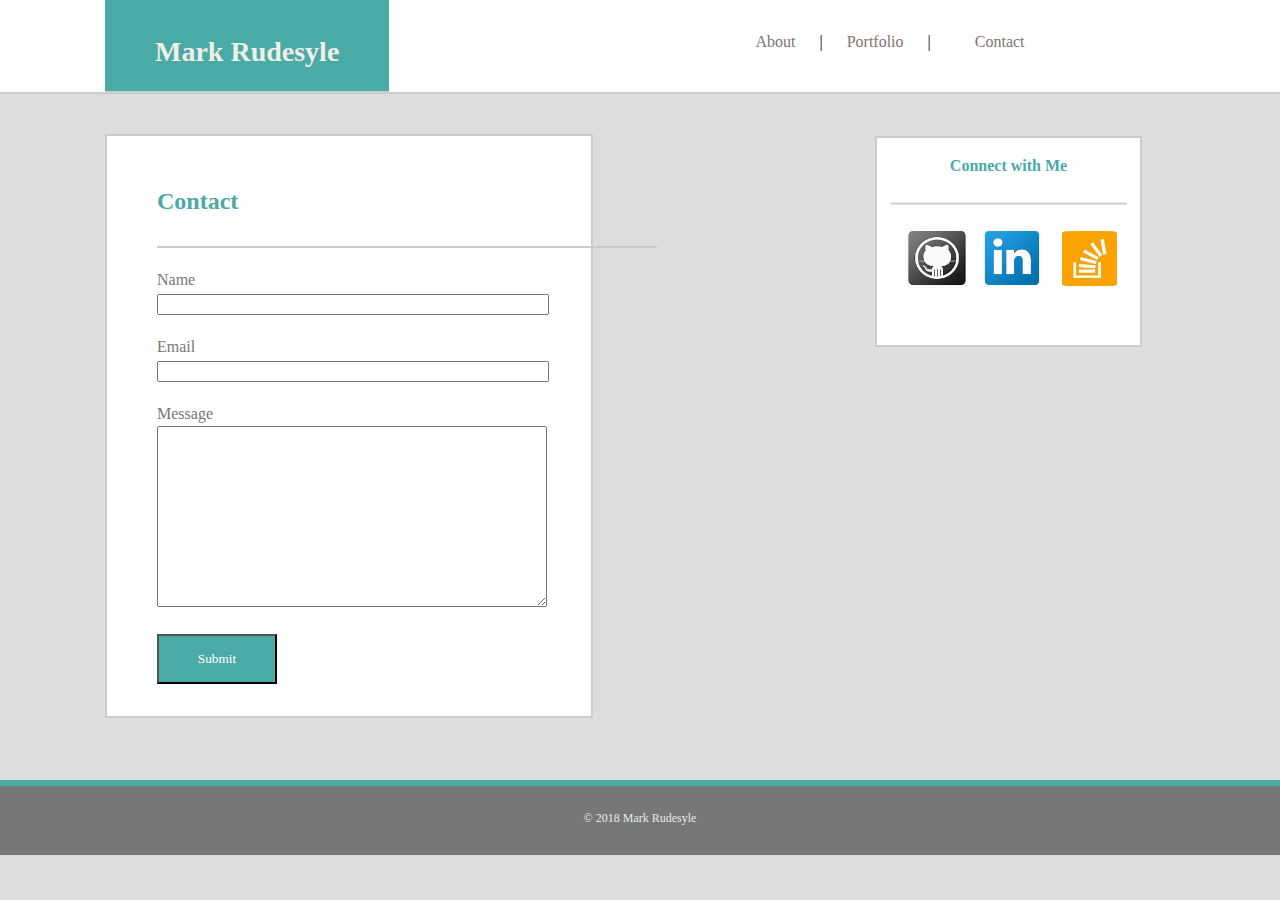
==== contact.html @ f1a102ec "Uploaded completed files" ====
<!DOCTYPE html>
<html lang="en">

<head>
    <meta charset="UTF-8">
    <meta name="viewport" content="width=device-width, initial-scale=1.0">
    <meta http-equiv="X-UA-Compatible" content="ie=edge">
    <link href="assets/css/reset.css" rel="stylesheet" />
    <link href="assets/css/style.css" rel="stylesheet" />
    <title>Contact</title>
</head>

<body>
    <header>
        <div class="logo">
            <h1>Mark Rudesyle</h1>
        </div>

        <nav class="nav-bar">
            <ul>
                <li>
                    <a href="index.html"> About</a>
                </li>
                <li>|</li>
                <li>
                    <a href="portfolio.html"> Portfolio</a>
                </li>
                <li>|</li>
                <li></li>
                <a href="contact.html"> Contact </a>
                </li>
            </ul>
        </nav>

    </header>

    <div class="container">
        <section id="main-bio">
            <div class="main-panel">
                <h2>Contact</h2>
            </div>
            <div>
                <p>
                    <label for="Name">Name</label>
                </p>
            </div>
            <input class="input-boxes" id="Name" name="Name">
            <div>
                <p>
                    <label for="Email">Email</label>
                </p>
            </div>
            <input class="input-boxes" id="Email" name="Email">

            <div>
                <p>
                    <label for="Maessage">Message</label>
                </p>
            </div>
            <textarea id="textarea1" name="text_1" ></textarea>
            <input name="Submit" class="btn" type="submit" value="Submit" >



        </section>
        <section class="connect-panel">
            <div class="connect-div">
                <h3>Connect with Me</h3>
            </div>
            <div>
                <img class="img-git" alt="git" src="assets/images/git.jpg">
                <img class="img-li" alt="linkedin" src="assets/images/linkedin.jpg">
                <img class="img-so" alt="stackoverflow" src="assets/images/stackoverflow.jpg">
            </div>
        </section>
    </div>

    <footer class="site-footer">
        <p id="footer-p">
            <span>&copy; 2018 Mark Rudesyle</span>
        </p>
    </footer>


</body>

</html>
---- assets/css/style.css ----
body {
    background-color: #dddddd;
    margin: 0;
    padding: 0;
    font-family: Georgia, 'Times New Roman', Times, serif;
    font-size: 16px;
    line-height: 150%;
}

header{
    background-color: white;
}

.logo {
    background: #4aaaa5;
    position: absolute;
    padding: 40px 50px;
    height: 11px;
    text-align: center;
    left: 105px;
    border-bottom: 2px solid #cccccc;
}

.nav-bar{
    text-align: center;
    padding: 30px 0px 52px 500px;
    font-size: 16px;
    max-width: 100%;
    height: 10px;
    max-width: 100%;
    background-color: white;
    border-bottom: 2px solid #cccccc;
}

li{
    display: inline;
    margin: 0px 20px 10px 0px;
}

a:link{
    color: #7e7575;
    text-decoration: none;
}
a:hover {
    color: coral;
}

h1 {
    color: #efeee7;
    text-align: center;
    font-size: 28px;
    font-weight: bold;
}


h2, h3{
    color: #4aaaa5;
    text-align: left;
    line-height: 50px;
    padding-bottom: 20px;
    font-weight: bold;
}


h2{
    font-size: 24px;
}

h3{
    font-size: 16px;
    text-align: center;
}


P{
    color: #777777;
}


.container, .connect-panel{
    background: #ffffff;
    border: 2px solid #cccccc;
}

.container {
    margin: 40px auto;
    position: absolute;
    padding: 40px 50px;
    height: 500px;
    width: 30%;
    text-align: justify;
    left: 105px; 
    display: flex;   
}

.main-panel{
    width: 500px;
    border-bottom: 2px solid #cccccc;
    margin-bottom: 20px;
}

.connect-panel {
    position:absolute;
    left:768px;
    top:0px;
    width:263px;
    height:207px;
}
.connect-div{
    width: 90%;
    border-bottom: 2px solid #cccccc;
    position: relative;
    top: 20%;
    left: 50%;
    height: 30%;
    transform: translate(-50%, -60%);
}

#main-bio, #me-image {
    float:left;
}

#main-bio {
    width: 100%;
}

#me-image {
    margin-right: 20px;
    width: 200px;
    height: 200px;

}

.img-git{
    position:absolute;
    left:30px;
    top:90px;
    width:60px;
    height:60px;
}

.img-li{
    position:absolute;
    left:105px;
    top:90px;
    width:60px;
    height:60px;
}

.img-so{
    position:absolute;
    left:185px;
    top:93px;
    width:55px;
    height:55px;
}

.site-footer{    
    position:absolute;
    left:0px;
    top:780px;
    width:100%;
    height:69px;
    background-color:#777777;
    border-top: 6px solid #4aaaa5;
}

#footer-p{
    padding-top: 20px;
    color: #e5ebeb;
    text-align: center;
    font-size: 12px;
}

.input-boxes, textarea{
    width: 100%;
    margin-bottom: 20px;
}

textarea{
    height: 35%;
}

.btn{
    width:120px;
    height:50px;
    background-color: #4aaaa5;;
    color: #ffffff;
    font-family: Georgia, 'Times New Roman', Times, serif;

}

.wf{
    position:absolute;
    left:25px;
    top:180px;
    width:539px;
    height:400px;
}
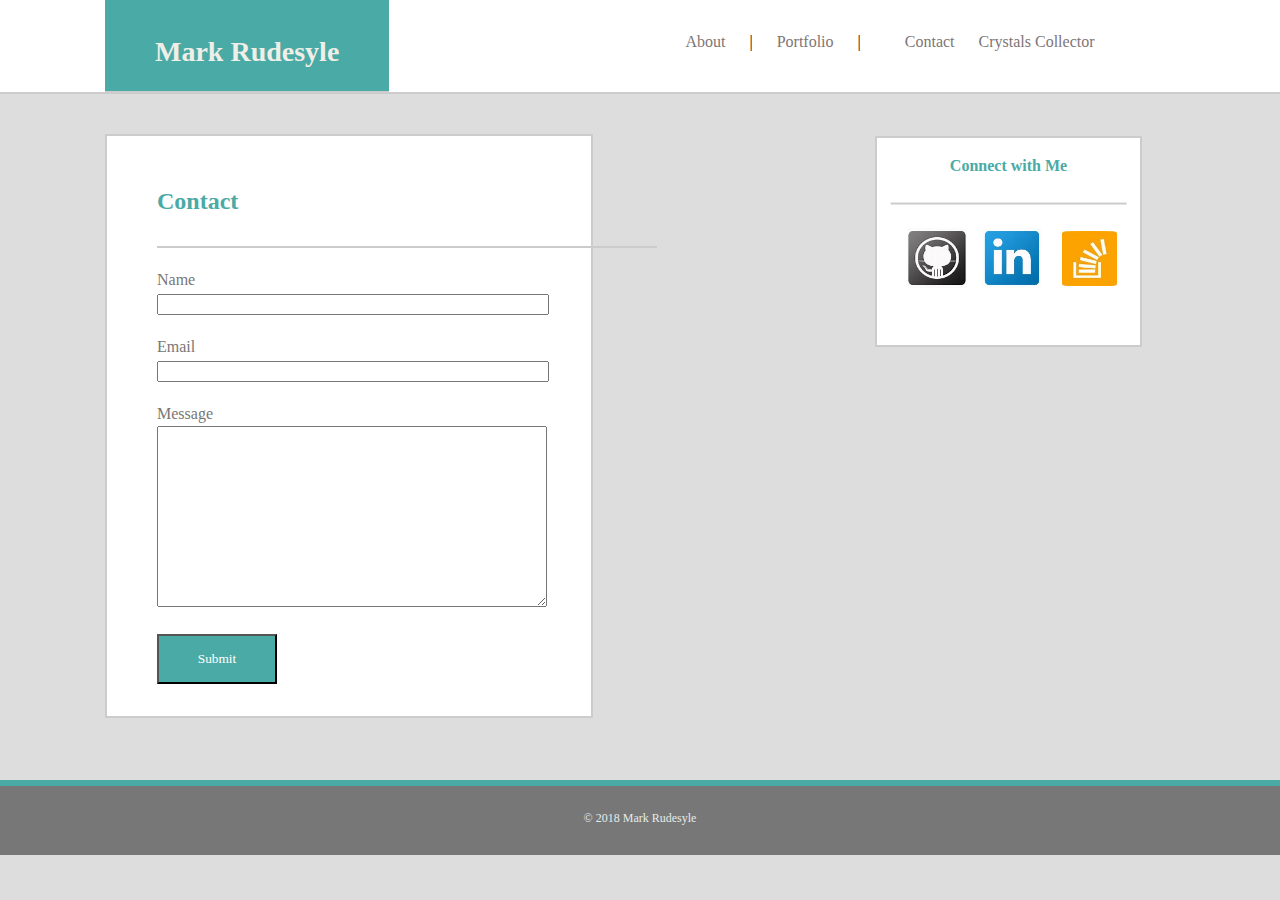
==== commit 06f78697: "Added Link to Assignment 4" ====
--- a/contact.html
+++ b/contact.html
@@ -29,6 +29,7 @@
                 <li></li>
                 <a href="contact.html"> Contact </a>
                 </li>
+            <li></li><a  href="https://mrudesyle.github.io/week-4-game/index.html"> Crystals Collector</a></li>
             </ul>
         </nav>
 
@@ -84,4 +85,4 @@
 
 </body>
 
-</html>+</html>
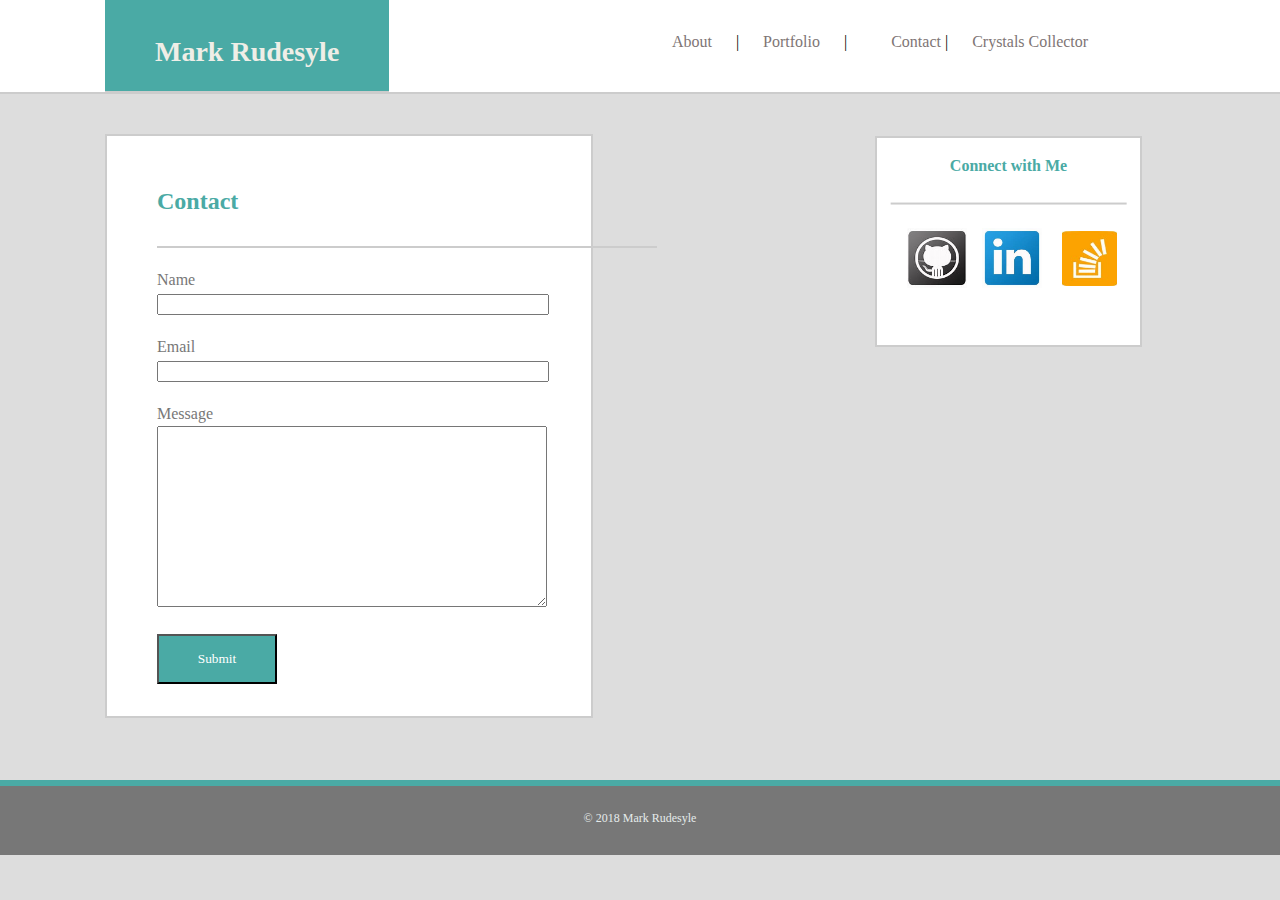
==== commit fabeecdc: "Update contact.html" ====
--- a/contact.html
+++ b/contact.html
@@ -29,7 +29,8 @@
                 <li></li>
                 <a href="contact.html"> Contact </a>
                 </li>
-            <li></li><a  href="https://mrudesyle.github.io/week-4-game/index.html"> Crystals Collector</a></li>
+               <li>|</li>
+	           <li><a  href="https://mrudesyle.github.io/week-4-game/index.html"> Crystals Collector</a></li>
             </ul>
         </nav>
 
